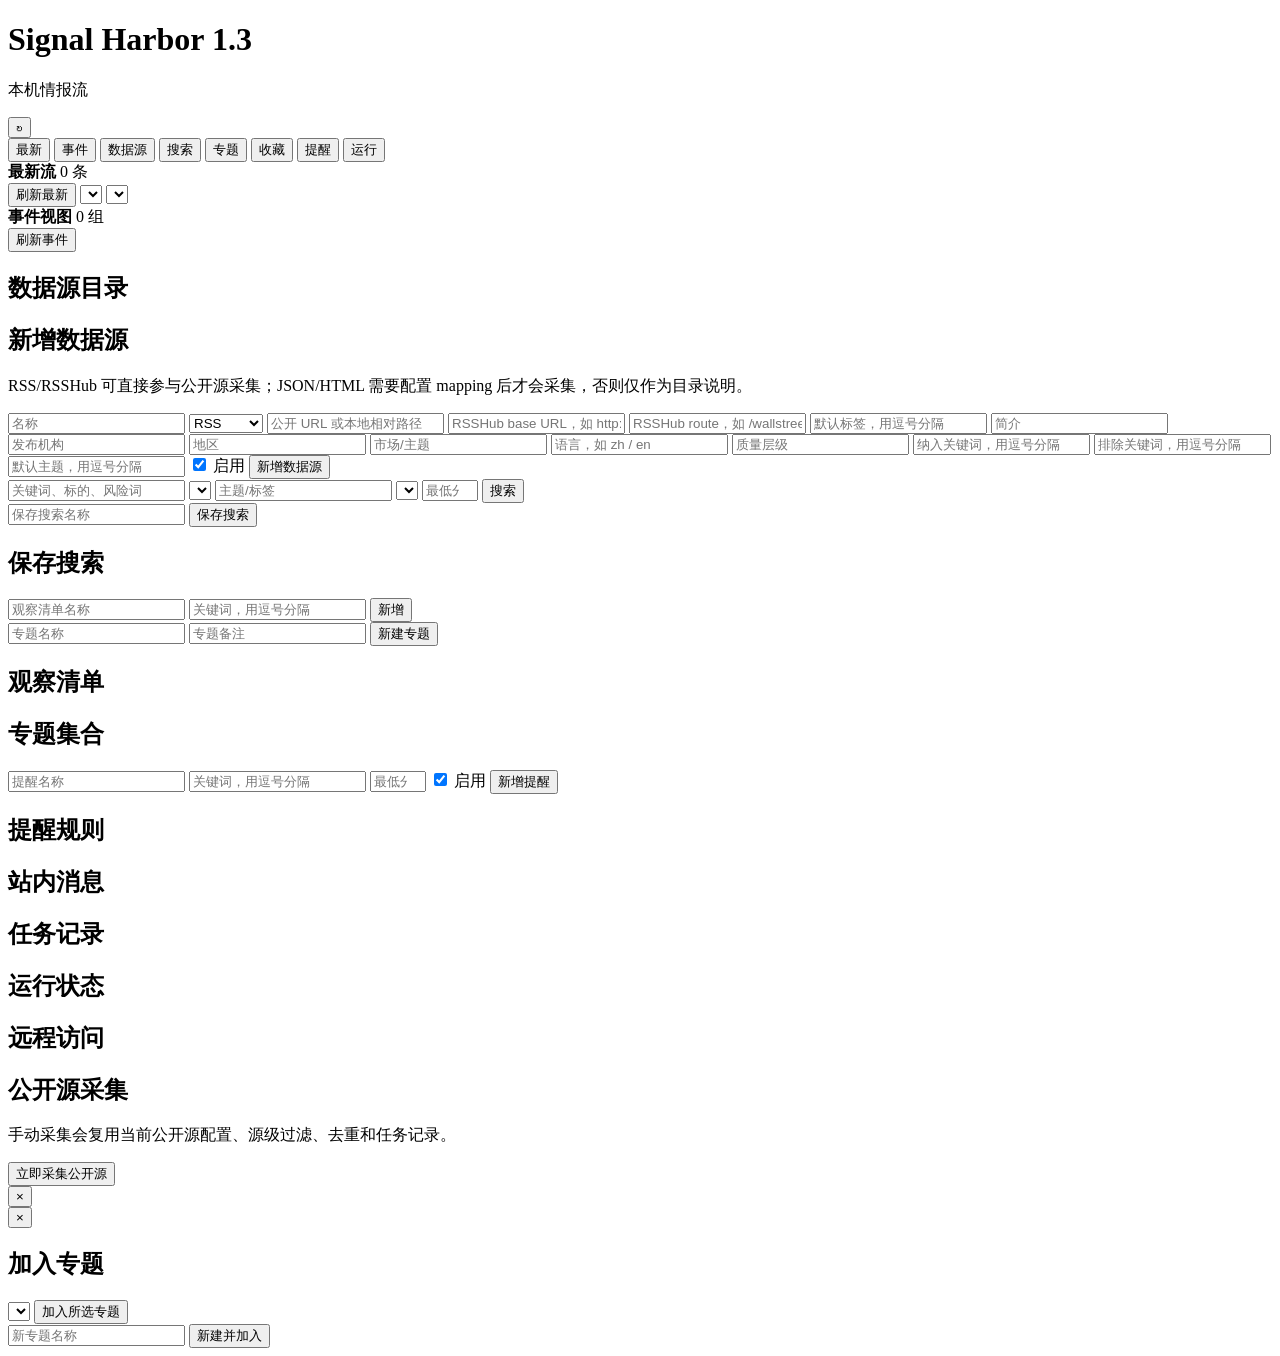
==== frontend/static/index.html @ 04567062 "chore: prepare signal harbor repository" ====
<!doctype html>
<html lang="zh-CN">
  <head>
    <meta charset="utf-8" />
    <meta name="viewport" content="width=device-width, initial-scale=1" />
    <meta name="theme-color" content="#f6f7f2" />
    <title>Signal Harbor</title>
    <link rel="manifest" href="/manifest.webmanifest" />
    <link rel="stylesheet" href="/styles.css" />
  </head>
  <body>
    <header class="app-header">
      <div>
        <h1>
          <span>Signal Harbor</span>
          <span id="appVersion" class="app-version" data-app-version="1.3">1.3</span>
        </h1>
        <p id="healthText">本机情报流</p>
      </div>
      <button id="refreshButton" class="icon-button" type="button" title="刷新">↻</button>
    </header>

    <main class="app-shell">
      <nav class="tabs" aria-label="主导航">
        <button class="tab active" type="button" data-view="latest">最新</button>
        <button class="tab" type="button" data-view="events">事件</button>
        <button class="tab" type="button" data-view="source">数据源</button>
        <button class="tab" type="button" data-view="search">搜索</button>
        <button class="tab" type="button" data-view="collections">专题</button>
        <button class="tab" type="button" data-view="favorites">收藏</button>
        <button class="tab" type="button" data-view="alerts">提醒</button>
        <button class="tab" type="button" data-view="runtime">运行</button>
      </nav>
      <div id="statusBanner" class="status-banner" role="status" hidden></div>

      <section id="latestView" class="view active">
        <div class="toolbar">
          <div>
            <strong>最新流</strong>
            <span id="latestCount" class="muted">0 条</span>
          </div>
          <button id="latestRefreshButton" class="compact-button latest-refresh-button" type="button">刷新最新</button>
          <select id="latestSourceSelect" title="按数据源筛选最新流"></select>
          <select id="latestTranslationStatusSelect" title="按翻译状态筛选最新流"></select>
        </div>
        <div id="latestList" class="item-list"></div>
      </section>

      <section id="eventsView" class="view">
        <div class="toolbar event-toolbar">
          <div>
            <strong>事件视图</strong>
            <span id="eventCount" class="muted">0 组</span>
          </div>
          <button id="eventRefreshButton" class="compact-button" type="button">刷新事件</button>
        </div>
        <div id="eventList" class="item-list"></div>
      </section>

      <section id="sourceView" class="view">
        <section class="panel-section">
          <h2>数据源目录</h2>
          <div id="sourceList" class="plain-list"></div>
        </section>
        <section class="panel-section">
          <h2>新增数据源</h2>
          <p class="muted">RSS/RSSHub 可直接参与公开源采集；JSON/HTML 需要配置 mapping 后才会采集，否则仅作为目录说明。</p>
          <form id="sourceForm" class="source-form">
            <input id="sourceNameInput" type="text" placeholder="名称" />
            <select id="sourceTypeSelect" title="数据源类型">
              <option value="rss">RSS</option>
              <option value="rsshub">RSSHub</option>
              <option value="json">JSON</option>
              <option value="html">HTML</option>
              <option value="manual">手动</option>
            </select>
            <input id="sourceLocationInput" type="text" placeholder="公开 URL 或本地相对路径" />
            <input id="sourceRssHubBaseInput" type="text" placeholder="RSSHub base URL，如 http://127.0.0.1:1200" />
            <input id="sourceRssHubRouteInput" type="text" placeholder="RSSHub route，如 /wallstreetcn/live/global/2" />
            <input id="sourceTagsInput" type="text" placeholder="默认标签，用逗号分隔" />
            <input id="sourceDescriptionInput" type="text" placeholder="简介" />
            <input id="sourcePublisherInput" type="text" placeholder="发布机构" />
            <input id="sourceRegionInput" type="text" placeholder="地区" />
            <input id="sourceMarketInput" type="text" placeholder="市场/主题" />
            <input id="sourceLanguageInput" type="text" placeholder="语言，如 zh / en" />
            <input id="sourceQualityTierInput" type="text" placeholder="质量层级" />
            <input id="sourceIncludeKeywordsInput" type="text" placeholder="纳入关键词，用逗号分隔" />
            <input id="sourceExcludeKeywordsInput" type="text" placeholder="排除关键词，用逗号分隔" />
            <input id="sourceDefaultTopicsInput" type="text" placeholder="默认主题，用逗号分隔" />
            <label class="check-row">
              <input id="sourceEnabledInput" type="checkbox" checked />
              <span>启用</span>
            </label>
            <button type="submit">新增数据源</button>
          </form>
        </section>
      </section>

      <section id="searchView" class="view">
        <form id="searchForm" class="search-form">
          <input id="searchInput" type="search" placeholder="关键词、标的、风险词" />
          <select id="searchSourceSelect" title="按数据源筛选搜索"></select>
          <input id="topicInput" type="text" placeholder="主题/标签" />
          <select id="searchTranslationStatusSelect" title="按翻译状态筛选搜索"></select>
          <input id="minScoreInput" type="number" min="0" max="100" step="5" placeholder="最低分" />
          <button type="submit">搜索</button>
        </form>
        <form id="savedSearchForm" class="inline-form">
          <input id="savedSearchName" type="text" placeholder="保存搜索名称" />
          <button type="submit">保存搜索</button>
        </form>
        <section class="panel-section">
          <h2>保存搜索</h2>
          <div id="savedSearchList" class="plain-list"></div>
        </section>
        <div id="searchList" class="item-list"></div>
      </section>

      <section id="collectionsView" class="view">
        <form id="watchlistForm" class="inline-form">
          <input id="watchlistName" type="text" placeholder="观察清单名称" />
          <input id="watchlistKeywords" type="text" placeholder="关键词，用逗号分隔" />
          <button type="submit">新增</button>
        </form>
        <form id="collectionForm" class="inline-form">
          <input id="collectionName" type="text" placeholder="专题名称" />
          <input id="collectionDescription" type="text" placeholder="专题备注" />
          <button type="submit">新建专题</button>
        </form>
        <div class="split-list">
          <div>
            <h2>观察清单</h2>
            <div id="watchlistList" class="plain-list"></div>
          </div>
          <div>
            <h2>专题集合</h2>
            <div id="collectionList" class="plain-list"></div>
          </div>
        </div>
      </section>

      <section id="favoritesView" class="view">
        <div id="favoriteList" class="plain-list"></div>
      </section>

      <section id="alertsView" class="view">
        <form id="alertRuleForm" class="alert-form">
          <input id="alertRuleName" type="text" placeholder="提醒名称" />
          <input id="alertRuleKeywords" type="text" placeholder="关键词，用逗号分隔" />
          <input id="alertRuleMinScore" type="number" min="0" max="100" step="5" placeholder="最低分" />
          <label class="check-row">
            <input id="alertRuleEnabled" type="checkbox" checked />
            <span>启用</span>
          </label>
          <button type="submit">新增提醒</button>
        </form>
        <div class="split-list">
          <div>
            <h2>提醒规则</h2>
            <div id="alertRuleList" class="plain-list"></div>
          </div>
          <div>
            <h2>站内消息</h2>
            <div id="notificationList" class="plain-list"></div>
          </div>
          <div>
            <h2>任务记录</h2>
            <div id="taskRunList" class="plain-list"></div>
          </div>
        </div>
      </section>

      <section id="runtimeView" class="view">
        <section class="panel-section">
          <h2>运行状态</h2>
          <div id="runtimeStatusPanel" class="stats-grid"></div>
        </section>
        <section class="panel-section">
          <h2>远程访问</h2>
          <div id="runtimeRemotePanel" class="plain-list"></div>
        </section>
        <section class="panel-section">
          <div class="runtime-actions">
            <div>
              <h2>公开源采集</h2>
              <p class="muted">手动采集会复用当前公开源配置、源级过滤、去重和任务记录。</p>
            </div>
            <button id="ingestPublicButton" type="button">立即采集公开源</button>
          </div>
          <div id="runtimeTaskList" class="plain-list"></div>
        </section>
      </section>
    </main>

    <aside id="detailPanel" class="detail-panel" aria-live="polite">
      <button id="closeDetailButton" class="icon-button close-button" type="button" title="关闭">×</button>
      <div id="detailContent"></div>
    </aside>

    <aside id="collectionPanel" class="action-panel" aria-live="polite">
      <button id="closeCollectionPanelButton" class="icon-button close-button" type="button" title="关闭">×</button>
      <h2>加入专题</h2>
      <p id="collectionTargetText" class="muted"></p>
      <form id="existingCollectionForm" class="stack-form">
        <select id="collectionSelect"></select>
        <button type="submit">加入所选专题</button>
      </form>
      <form id="quickCollectionForm" class="stack-form">
        <input id="quickCollectionName" type="text" placeholder="新专题名称" />
        <button type="submit">新建并加入</button>
      </form>
    </aside>

    <script src="/app.js" type="module"></script>
  </body>
</html>
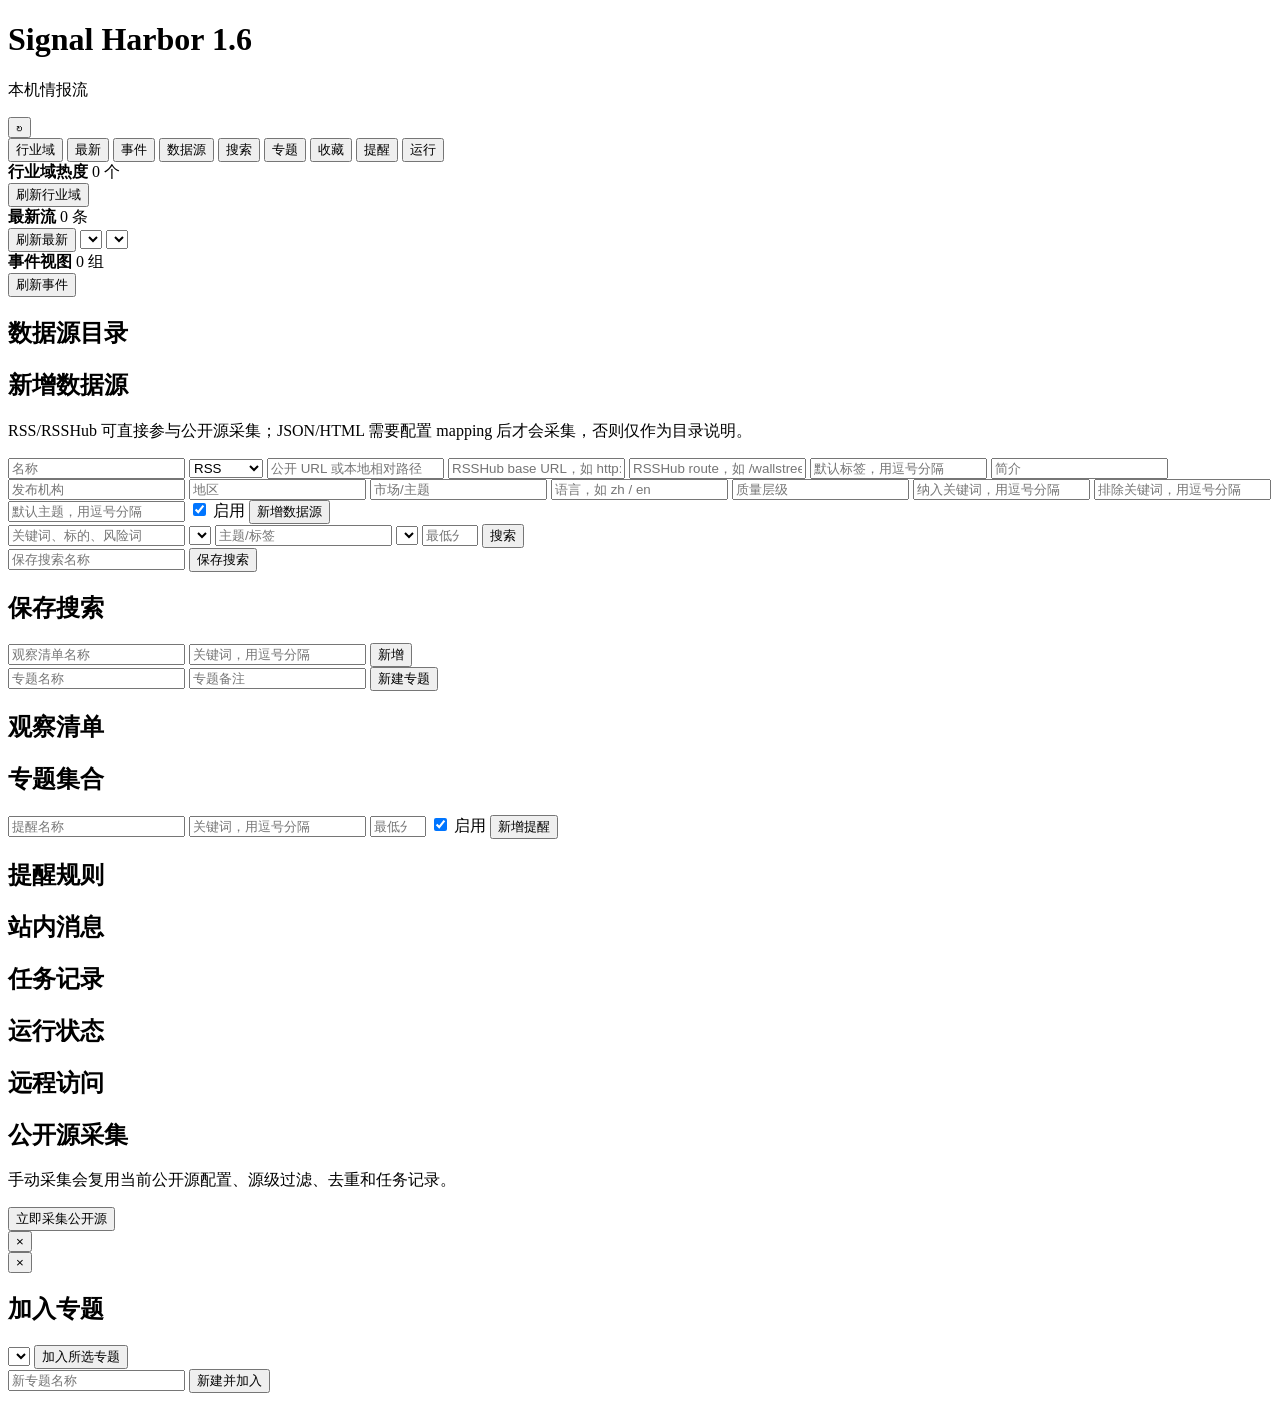
==== commit f9c03a2d: "feat: add industry domain analysis and optimize mobile feed" ====
--- a/frontend/static/index.html
+++ b/frontend/static/index.html
@@ -13,7 +13,7 @@
       <div>
         <h1>
           <span>Signal Harbor</span>
-          <span id="appVersion" class="app-version" data-app-version="1.3">1.3</span>
+          <span id="appVersion" class="app-version" data-app-version="1.6">1.6</span>
         </h1>
         <p id="healthText">本机情报流</p>
       </div>
@@ -22,7 +22,8 @@
 
     <main class="app-shell">
       <nav class="tabs" aria-label="主导航">
-        <button class="tab active" type="button" data-view="latest">最新</button>
+        <button class="tab active" type="button" data-view="industry">行业域</button>
+        <button class="tab" type="button" data-view="latest">最新</button>
         <button class="tab" type="button" data-view="events">事件</button>
         <button class="tab" type="button" data-view="source">数据源</button>
         <button class="tab" type="button" data-view="search">搜索</button>
@@ -33,7 +34,18 @@
       </nav>
       <div id="statusBanner" class="status-banner" role="status" hidden></div>
 
-      <section id="latestView" class="view active">
+      <section id="industryView" class="view active">
+        <div class="toolbar industry-toolbar">
+          <div>
+            <strong>行业域热度</strong>
+            <span id="industryCount" class="muted">0 个</span>
+          </div>
+          <button id="industryRefreshButton" class="compact-button" type="button">刷新行业域</button>
+        </div>
+        <div id="industryList" class="item-list"></div>
+      </section>
+
+      <section id="latestView" class="view">
         <div class="toolbar">
           <div>
             <strong>最新流</strong>
